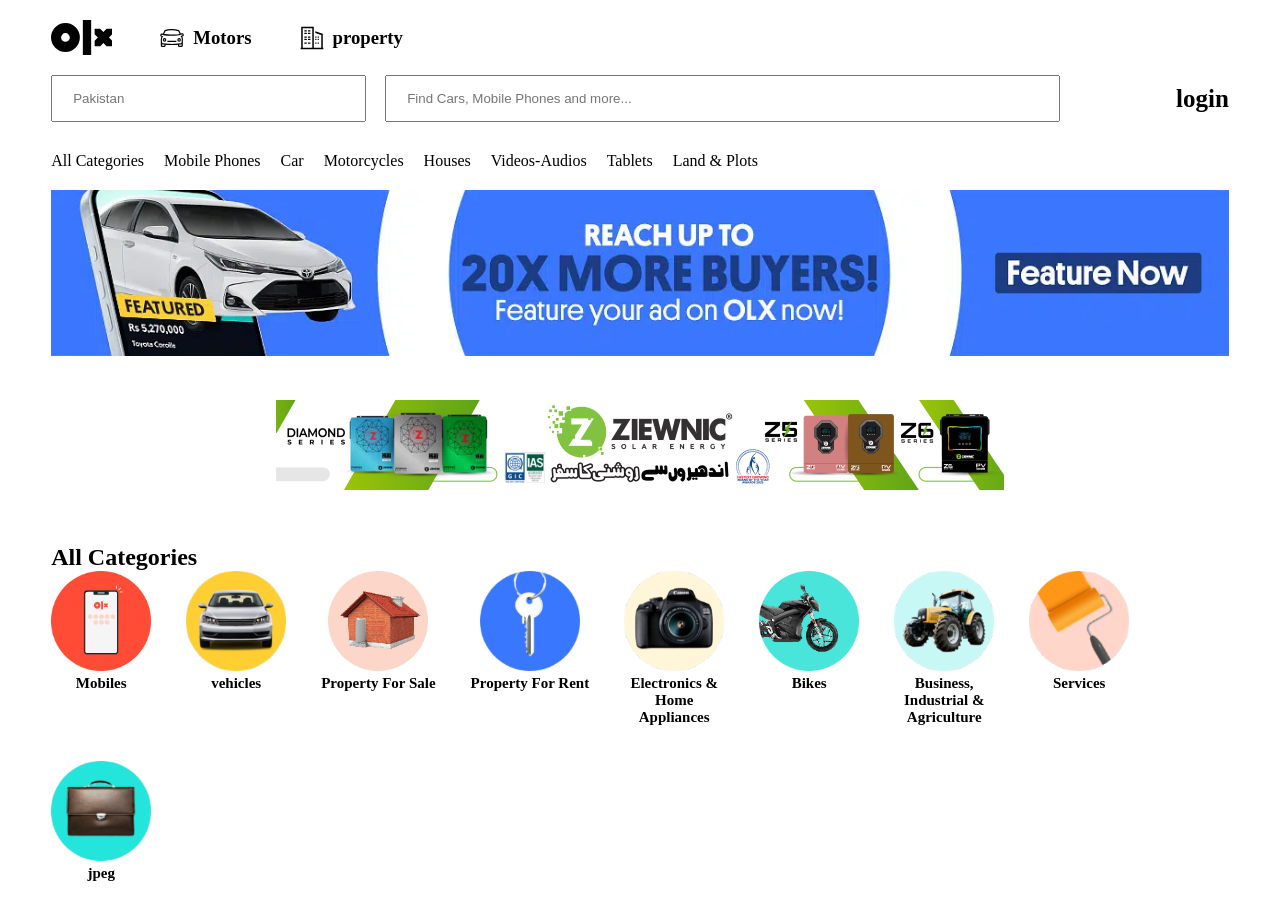
==== HTML/OLX/index.html @ 445fa88a "olx" ====
<!DOCTYPE html>
<html lang="en">
<head>
    <meta charset="UTF-8">
    <meta name="viewport" content="width=device-width, initial-scale=1.0">
    <link rel="stylesheet" href="style.css">
    <title>Document</title>
</head>
<body>

    <section class="sec">
        <div class="container">
            <div class="logo">
                <svg height="35" viewBox="0 0 36.289 20.768" alt="Logo" class="_8113da19"><path d="M18.9 20.77V0h4.93v20.77zM0 10.39a8.56 8.56 0 1 1 8.56 8.56A8.56 8.56 0 0 1 0 10.4zm5.97-.01a2.6 2.6 0 1 0 2.6-2.6 2.6 2.6 0 0 0-2.6 2.6zm27 5.2l-1.88-1.87-1.87 1.88H25.9V12.3l1.9-1.9-1.9-1.89V5.18h3.27l1.92 1.92 1.93-1.92h3.27v3.33l-1.9 1.9 1.9 1.9v3.27z"></path></svg>
                <div class="fl">
                    <svg xmlns="http://www.w3.org/2000/svg" width="30" height="24" viewBox="0 0 24 24" class="_5120d4ee" alt="OLX Motors"><path d="M23.75 8.38a1.66 1.66 0 0 0-2.08-1.08l-.92.3-1.59-3.35-.5-.17a24.01 24.01 0 0 0-7.16-1c-2.23-.06-4.44.28-6.54 1.03l-.45.18-1.52 3.5-.64-.2a1.66 1.66 0 1 0-1 3.17l.12.04-.1.18a6.1 6.1 0 0 0-.61 2.26c-.01.37 0 1.11.03 1.83l.01 4v.03c-.02.36.02.73.12 1.08a1.1 1.1 0 0 0 1.11.74H4.4a1.1 1.1 0 0 0 1.1-.74c.1-.35.15-.72.13-1.08v-.44c2.76.25 4.53.37 6.28.37 1.74 0 3.45-.12 6.1-.36v.43c-.02.36.02.73.12 1.08a1.1 1.1 0 0 0 1.11.74h2.37a1.1 1.1 0 0 0 1.11-.74c.1-.35.14-.72.12-1.08l.01-3.96v-.03c.05-.74.1-1.5.1-1.93a5.6 5.6 0 0 0-.64-2.35l-.1-.21.47-.15a1.66 1.66 0 0 0 1.08-2.09zM5.37 5.18h.02c1.96-.69 4.03-1 6.1-.94 2.3-.04 4.6.28 6.8.93l.04.02 1.3 2.74a26.7 26.7 0 0 1-6.42.62h-1.06c-2.69.1-5.37-.05-8.03-.45l1.26-2.92zm-.9 13.92c0 .22-.01.45-.05.66H2a3.25 3.25 0 0 1-.04-.66v-.87c.16.08.33.13.5.15l2.02.18v.54zm17.2-.04v.04c0 .23-.01.45-.05.67h-2.44a3.26 3.26 0 0 1-.03-.67v-.53l1.88-.18c.22-.02.44-.09.63-.2v.87zm.64-9.7l-1.76.57.71 1.43c.3.57.48 1.2.5 1.85.02.37-.03 1.06-.07 1.7h-.01v.2l-.07 1.06c-.01.43-.28 1.05-.7 1.1-4.48.41-6.74.62-9 .62-2.28 0-4.66-.21-9.35-.64-.28-.03-.47-.48-.53-.9-.04-.3-.08-.79-.1-1.3v-.14a25.4 25.4 0 0 1-.02-1.62c.05-.61.21-1.21.48-1.77l.77-1.39-1.47-.46a.5.5 0 0 1 .3-.97l1.63.52.02-.02c2.45.43 4.94.6 7.43.52h2.13a26.8 26.8 0 0 0 6.92-.7l.49-.15L22 8.4a.51.51 0 0 1 .63.33.5.5 0 0 1-.33.64z"></path><path d="M4.54 12.08a1.8 1.8 0 1 0 0 3.6 1.8 1.8 0 0 0 0-3.6zm0 2.46a.65.65 0 1 1 0-1.3.65.65 0 0 1 0 1.3zm14.57-2.46a1.8 1.8 0 1 0 0 3.6 1.8 1.8 0 0 0 0-3.6zm0 2.46a.65.65 0 1 1 0-1.3.65.65 0 0 1 0 1.3zm-11.71.28h8.96v1.15H7.4v-1.15z"></path></svg>
                    <h3>Motors</h3>
                </div>
                <div class="fl">
                    <svg xmlns="http://www.w3.org/2000/svg" width="30" height="24" viewBox="0 0 24 24" class="_5120d4ee" alt="OLX Property"><path d="M22.78 21.81V7.8L15.3 5.3v1.58l5.98 2V21.8H13.8V.7H1.22v21.1h-.6v1.5h22.76v-1.5h-.6zM12.3 4.3v17.5H2.72V2.2h9.58v2.1z"></path><path d="M7.98 4.37h2.42v1.21H7.98v-1.2zm-3.63 0h2.42v1.21H4.35v-1.2zM7.98 6.8h2.42V8H7.98V6.8zm-3.63 0h2.42V8H4.35V6.8zm3.63 3.62h2.42v1.21H7.98v-1.2zm-3.63 0h2.42v1.21H4.35v-1.2zm3.63 2.42h2.42v1.21H7.98v-1.2zm-3.63 0h2.42v1.21H4.35v-1.2zm3.63 3.63h2.42v1.21H7.98v-1.2zm-3.63 0h2.42v1.21H4.35v-1.2zm13.31-6.05h1.21v1.21h-1.2v-1.2zm-2.42 0h1.21v1.21h-1.2v-1.2zm2.42 2.42h1.21v1.21h-1.2v-1.2zm-2.42 0h1.21v1.21h-1.2v-1.2zm2.42 3.63h1.21v1.21h-1.2v-1.2zm-2.42 0h1.21v1.21h-1.2v-1.2z"></path></svg>
                    <h3>property</h3>
                </div>
            </div>
        </div>
    </section>

    <section class="frm">
        <div class="innputs">
            <input type="text" placeholder="Pakistan">
            <input type="search" id="" placeholder="Find Cars, Mobile Phones and more...">
        </div>
        <a href="#">login</a>
    </section>
    
    <section class="banner">
        <ul>
            <li><a href="#">All Categories</a></li>
            <li><a href="#">Mobile Phones</a></li>
            <li><a href="#">Car</a></li>
            <li><a href="#">Motorcycles</a></li>
            <li><a href="#">Houses</a></li>
            <li><a href="#">Videos-Audios</a></li>
            <li><a href="#">Tablets</a></li>
            <li><a href="#">Land & Plots</a></li>
        </ul>
        <img src="banner.jpeg" alt="">
        <img src="add.png" alt="">
    </section>

    <section class="product">
        <div class="container">
            <h1>All Categories</h1>
            <div class="items">
                <div class="box">
                    <img src="1.png" alt="">
                    <h3>Mobiles</h3>
                </div>
                <div class="box">
                    <img src="2.png" alt="">
                    <h3>vehicles</h3>
                </div> 
                <div class="box">
                    <img src="3.png" alt="">
                    <h3>Property For Sale</h3>
                </div>
                <div class="box">
                    <img src="4.png" alt="">
                    <h3>Property For Rent</h3>
                </div>
                <div class="box">
                    <img src="5.png" alt="">
                    <h3>Electronics &<br>Home<br>Appliances</h3>
                </div>
                <div class="box">
                    <img src="6.png" alt="">
                    <h3>Bikes</h3>
                </div>
                <div class="box">
                    <img src="7.png" alt="">
                    <h3>Business,<br>Industrial &<br>Agriculture</h3>
                </div>
                <div class="box">
                    <img src="8.png" alt="">
                    <h3>Services</h3>
                </div>
                <div class="box">
                    <img src="9.png" alt="">
                    <h3>jpeg</h3>
                </div>
            </div>
        </div>
    </section>

</body>
</html>
---- HTML/OLX/style.css ----
* {
    margin: 0;
    padding: 0;
    box-sizing: border-box;
}

body {
    padding: 0 4%;
}

li {
    list-style-type: none;
}

a {
    text-decoration: none;
    color: black;
}

.logo {
    padding: 20px 0;
    display: flex;
    align-items: center;
    gap: 45px;
}

.fl {
    display: flex;
    align-items: center;
    gap: 6px;
}

.innputs {
    width: 100%;
}

.innputs input:first-child {
    width: 28%;
}

.innputs input:last-child {
    width: 60%;
    margin-left: 15px;
}

.innputs input {
    padding: 14px 20px;
}

section.frm {
    display: flex;
    align-items: center;
}

.frm a {
    font-size: 25px;
    text-decoration: none;
    color: black;
    font-weight: 600;
}


.banner {
    margin: 30px 0;
    text-align: center;
}

.banner ul {
    display: flex;
    gap: 20px;
}

.banner img {
    width: 100%;
    margin: 20px 0;
}

.banner img:last-child {
    width: auto;
}

.items {
    display: flex;
    gap: 35px;
    flex-wrap: wrap;
}

.box{
    text-align: center;
}

.box h3 {
    font-size: 15px;
}

.box img {
    width: 100px;
}
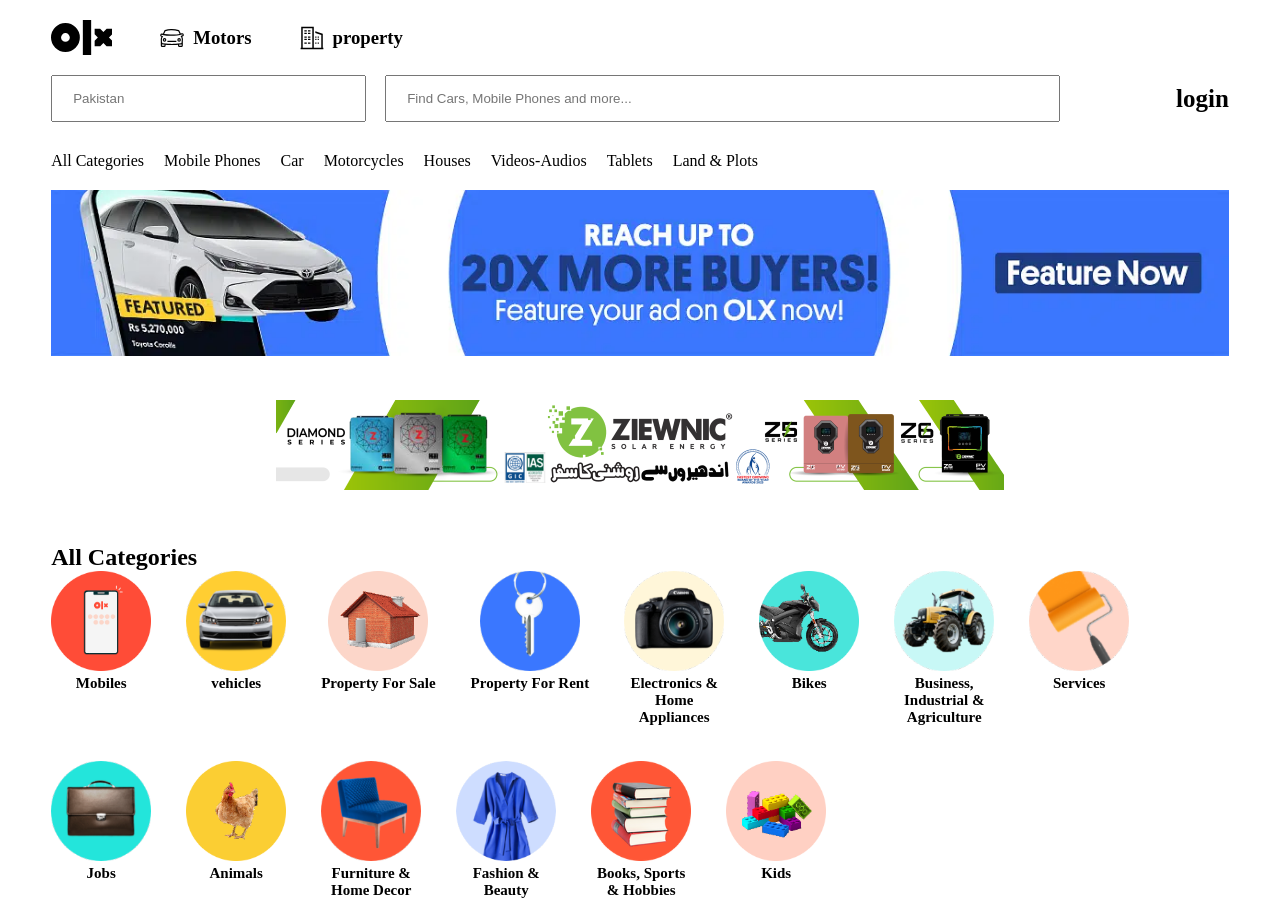
==== commit d314a902: "olx complete" ====
--- a/HTML/OLX/index.html
+++ b/HTML/OLX/index.html
@@ -85,7 +85,27 @@
                 </div>
                 <div class="box">
                     <img src="9.png" alt="">
-                    <h3>jpeg</h3>
+                    <h3>Jobs</h3>
+                </div>
+                <div class="box">
+                    <img src="10.png" alt="">
+                    <h3>Animals</h3>
+                </div>
+                <div class="box">
+                    <img src="11.png" alt="">
+                    <h3>Furniture &<br>Home Decor</h3>
+                </div>
+                <div class="box">
+                    <img src="12.png" alt="">
+                    <h3>Fashion &<br>Beauty</h3>
+                </div>
+                <div class="box">
+                    <img src="13.png" alt="">
+                    <h3>Books, Sports<br>& Hobbies</h3>
+                </div>
+                <div class="box">
+                    <img src="14.png" alt="">
+                    <h3>Kids</h3>
                 </div>
             </div>
         </div>
